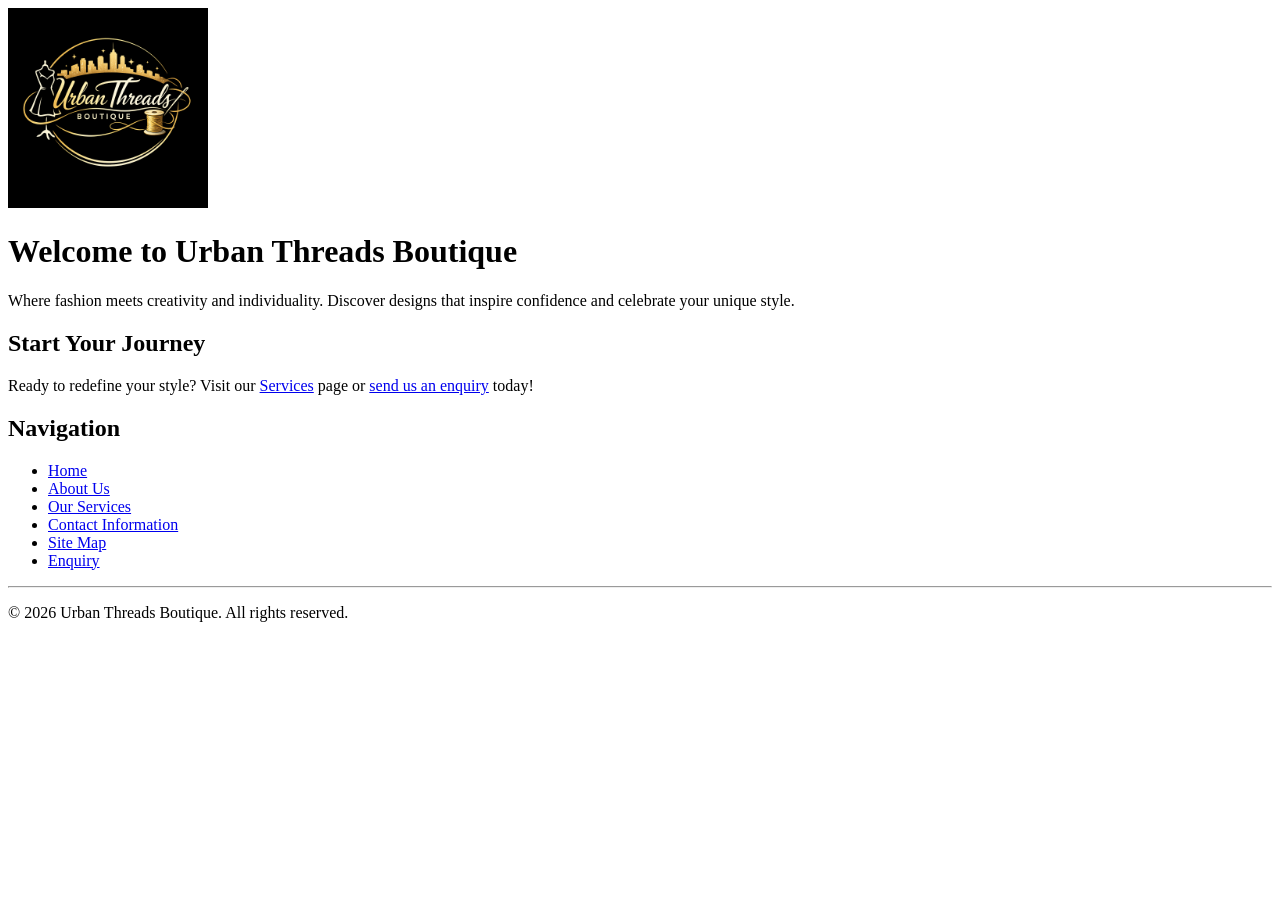
==== index.html @ 6dcc190e "Initial commit" ====
<!DOCTYPE html>
<html>
<head>
    <title>Urban Threads Boutique | Your Style, Your Story</title>
</head>
<body>

    <!-- Logo -->
    <img src="urban threads logo.jpeg" alt="Urban Threads Boutique Logo" width="200">

    <!-- Hero Heading -->
    <h1> Welcome to Urban Threads Boutique </h1>
    <p>Where fashion meets creativity and individuality. Discover designs that inspire confidence and celebrate your unique style.</p>

    <!-- Call to Action -->
    <h2>Start Your Journey</h2>
    <p>Ready to redefine your style? Visit our <a href="services.html">Services</a> page or <a href="enquiry.html">send us an enquiry</a> today!</p>

    <!-- Navigation -->
    <h2>Navigation</h2>
    <ul>
        <li><a href="index.html">Home</a></li>
        <li><a href="about.html">About Us</a></li>
        <li><a href="services.html">Our Services</a></li>
        <li><a href="contact.html">Contact Information</a></li>
        <li><a href="sitemap.html">Site Map</a></li>
        <li><a href="enquiry.html">Enquiry</a></li>
    </ul>

    <!-- Footer -->
    <hr>
    <p>&copy; 2026 Urban Threads Boutique. All rights reserved.</p>

</body>
</html>
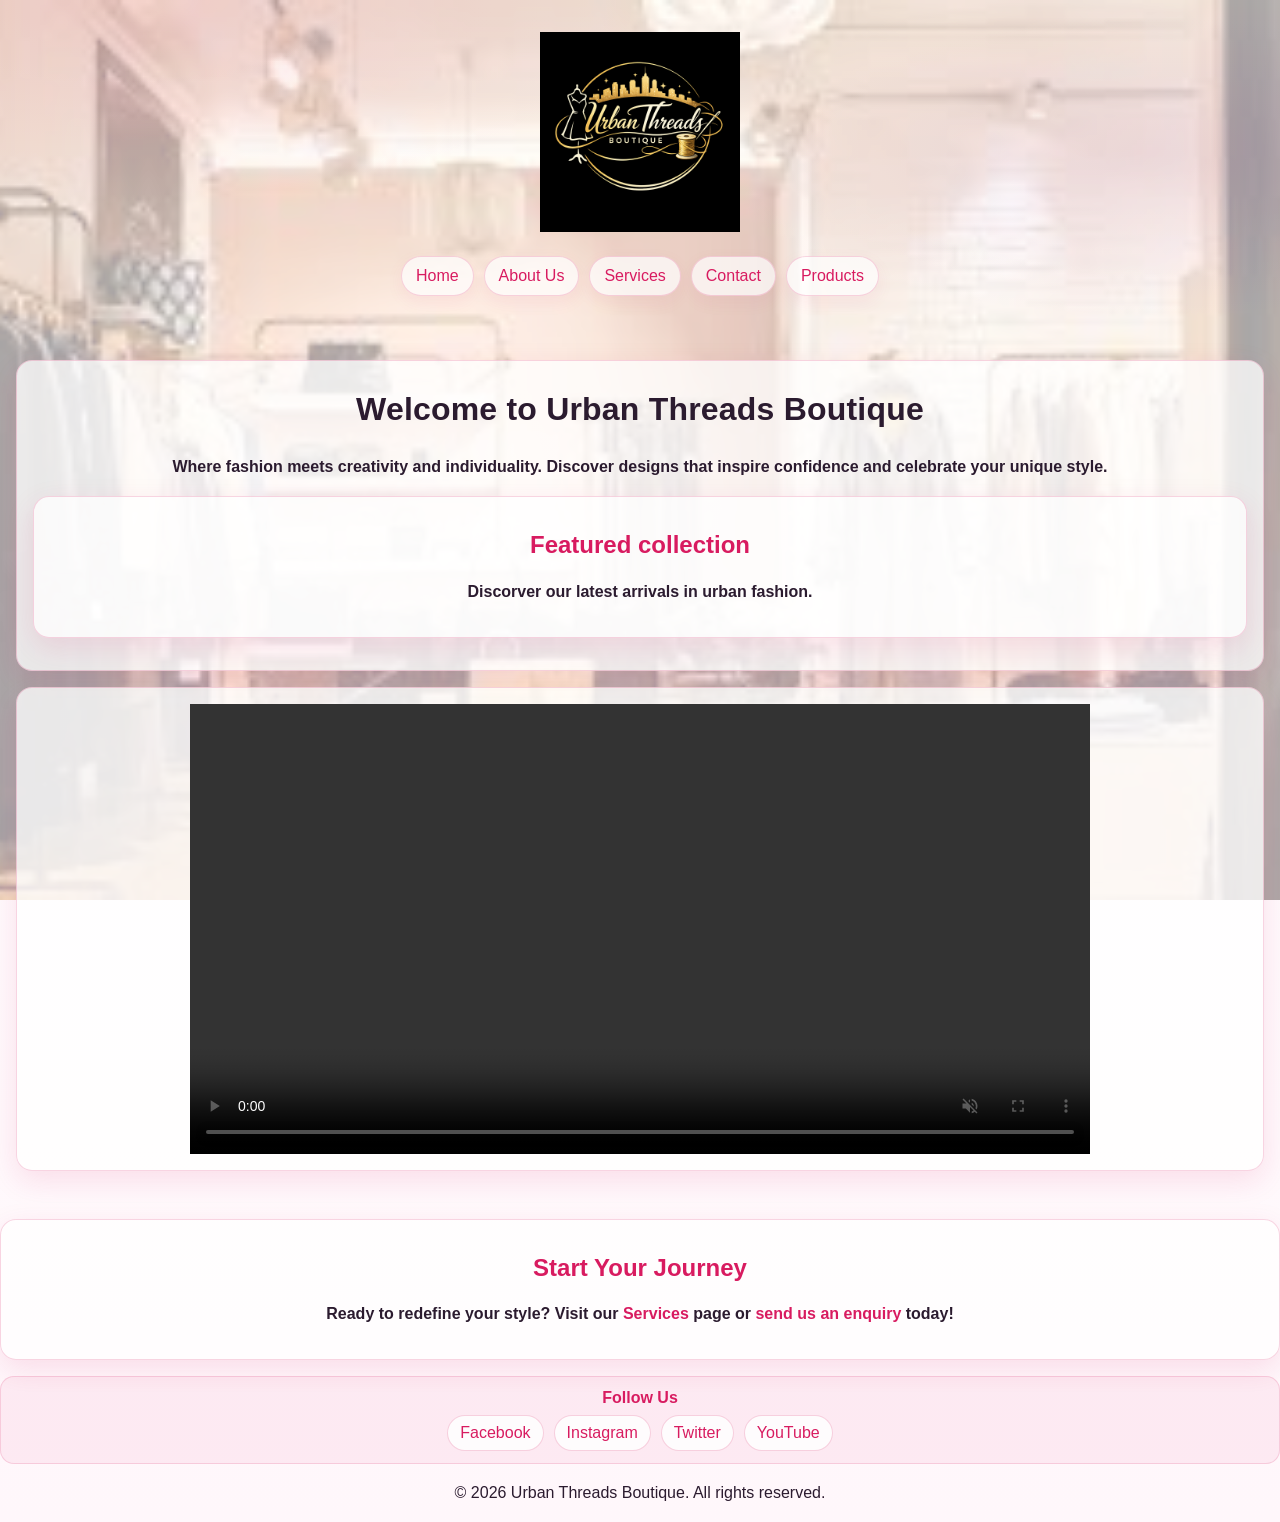
==== commit 5dd0974b: "Save project updates" ====
--- a/index.html
+++ b/index.html
@@ -1,35 +1,89 @@
 <!DOCTYPE html>
 <html>
 <head>
-    <title>Urban Threads Boutique | Your Style, Your Story</title>
+    <meta charset="UTF-8">
+    <meta name="viewport" content="width=device-width, initial-scale=1.0">
+    <meta name="description" content="Learn about Urban Threads Boutique: our mission, vision, values, history, and team. Founded by Mukhethwa, we provide best quality women clothing.">
+    <meta name="keywords" content="about Urban Threads Boutique , mission, vision, values, history, team, best quality women clothing, Polokwane">
+    <title>Urban Threads Boutique | Your Style, Your Story | Home</title>
+    <link rel="stylesheet" href="CSS/style.css">
+    <meta name="description" content="Urban Threads Boutique - feminine, custom clothing and fashion consultation." />
 </head>
-<body>
+ <body>
+    <header>
 
-    <!-- Logo -->
-    <img src="urban threads logo.jpeg" alt="Urban Threads Boutique Logo" width="200">
+          <div class="page-bg" aria-hidden="true"></div>
+
+            <main class="page-content">
+
+            <!-- Logo -->
+             <img src="assests/urban threads logo.jpeg" alt="Urban Threads Boutique Logo" width="200">
+
+        <!-- Navigation -->
+        <nav>
+        <div style="text-align:center;">
+         <h2 style="margin-top:18px; color: var(--primary);"></h2>
+            <ul style="list-style:none; padding-left:0; display:flex; flex-wrap:wrap; justify-content:center; gap:10px; margin:0;">
+            <li><a href="index.html">Home</a></li>
+            <li><a href="pages/About.html">About Us</a></li>
+            <li><a href="pages/Services.html">Services</a></li>
+            <li><a href="pages/Contact.html">Contact</a></li>
+            <li><a href="pages/product.html">Products</a></li>
+            </ul>
+        </div>
+        </nav>
+    </header>
 
     <!-- Hero Heading -->
-    <h1> Welcome to Urban Threads Boutique </h1>
-    <p>Where fashion meets creativity and individuality. Discover designs that inspire confidence and celebrate your unique style.</p>
+     <main>
+    <section>
+        <strong>
+        <h1 style="text-align:center;">Welcome to Urban Threads Boutique</h1>
+        <p style="text-align:center; margin-top:6px;">
+            Where fashion meets creativity and individuality. Discover designs that inspire confidence
+            and celebrate your unique style. </p>
+            <section class="featured" style="text-align: center;">
+               <h2>Featured collection</h2>
+               <p>Discorver our latest arrivals in urban fashion.</p>
+            </section>
+        </strong>
+    </section>
+      <section class="video">
+                <video controls autoplay muted loop>
+                    <source src="assests/8195083-uhd_3840_2160_25fps.mp4" type="video/mp4">
+                </video>
+            </section>
+    </main>
+
 
     <!-- Call to Action -->
-    <h2>Start Your Journey</h2>
-    <p>Ready to redefine your style? Visit our <a href="services.html">Services</a> page or <a href="enquiry.html">send us an enquiry</a> today!</p>
+    <section>
+        <strong>
+        <h2 style="text-align:center; margin-top:18px;">Start Your Journey</h2>
+        <p style="text-align:center;">
+            Ready to redefine your style? Visit our <a href="pages/Services.html">Services</a> page
+            or <a href="pages/enquiry.html">send us an enquiry</a> today!
+        </p>
+        </strong>
+    </section>
 
-    <!-- Navigation -->
-    <h2>Navigation</h2>
-    <ul>
-        <li><a href="index.html">Home</a></li>
-        <li><a href="about.html">About Us</a></li>
-        <li><a href="services.html">Our Services</a></li>
-        <li><a href="contact.html">Contact Information</a></li>
-        <li><a href="sitemap.html">Site Map</a></li>
-        <li><a href="enquiry.html">Enquiry</a></li>
-    </ul>
+
+
 
     <!-- Footer -->
-    <hr>
+    <div style="text-align:center;">
+     <div class="social">
+        <h4>Follow Us</h4>
+        <div class="social-links" style="justify-content:center;">
+            <a href="https://facebook.com">Facebook</a>
+            <a href="https://instagram.com" class="instagram">Instagram</a>
+            <a href="https://twitter.com" class="twitter">Twitter</a>
+            <a href="https://youtube.com" class="youtube">YouTube</a>
+        </div>
+     </div>
+    </div>
     <p>&copy; 2026 Urban Threads Boutique. All rights reserved.</p>
 
+    </main>
 </body>
 </html>
--- a/CSS/style.css
+++ b/CSS/style.css
@@ -0,0 +1,259 @@
+/* Urban Threads Boutique - Feminine, modern styling */
+
+:root{
+  --bg: #fff7fb;
+  --card: #ffffff;
+  --text: #2b1b2f;
+  --muted: #6b5a6f;
+  --primary: #d81b60;      /* rose */
+  --primary2: #8e24aa;     /* purple */
+  --accent: #ff4081;
+  --border: rgba(216, 27, 96, 0.18);
+  --shadow: 0 10px 30px rgba(216, 27, 96, 0.12);
+}
+
+*{ box-sizing: border-box; }
+
+body{
+  margin:0;
+  font-family: "Segoe UI", Tahoma, Geneva, Verdana, sans-serif;
+  color: var(--text);
+  background:
+    radial-gradient(900px 350px at 10% 0%, rgba(216,27,96,0.15), transparent 60%),
+    radial-gradient(800px 300px at 90% 10%, rgba(142,36,170,0.12), transparent 55%),
+    linear-gradient(180deg, #fff, var(--bg));
+  text-align:center;
+}
+
+a{ color: var(--primary); text-decoration: none; }
+a:hover{ text-decoration: underline; }
+
+header, main, footer{ padding: 16px; }
+
+.container{
+  max-width: 980px;
+  margin: 0 auto;
+  padding: 0 16px;
+}
+
+/* Hero */
+img{ max-width: 100%; height: auto; }
+
+/* Index background image */
+.page-bg{
+  position: fixed;
+  inset: 0;
+  background-image: url("../assests/backgroung pic 3.jpg");
+  background-size: cover;
+  background-position: center;
+  background-repeat: no-repeat;
+  opacity: 0.35;
+  z-index: -1;
+}
+
+/* Index video */
+section.video video{
+  width: 100%;
+  max-width: 900px;
+  height: auto;
+  display:block;
+  margin: 0 auto;
+  object-fit: contain;
+}
+
+
+
+@media (max-width: 600px){
+  section.video video{
+    max-width: 100%;
+    width: 100%;
+  }
+}
+
+.page-bg{
+  position: fixed;
+  inset: 0;
+  background-image: url("../assests/backgroung pic 3.jpg");
+  background-size: cover;
+  background-position: center;
+  background-repeat: no-repeat;
+  opacity: 0.35;
+  z-index: -1;
+}
+
+.page-content{
+  position: relative;
+  z-index: 1;
+}
+
+
+/* Nav */
+ul{ padding-left: 0; margin: 0; }
+
+nav ul{
+  margin: 10px 0 0;
+  padding: 0;
+  list-style: none;
+  display: flex;
+  flex-wrap: wrap;
+  gap: 10px;
+}
+
+nav li{ margin:0; }
+
+nav a{
+  display:inline-block;
+  padding: 10px 14px;
+  border-radius: 999px;
+  border: 1px solid var(--border);
+  background: rgba(255,255,255,0.7);
+  box-shadow: 0 6px 18px rgba(216,27,96,0.06);
+  transition: transform .15s ease, box-shadow .15s ease, border-color .15s ease;
+}
+
+nav a:hover{
+  transform: translateY(-1px);
+  box-shadow: 0 10px 24px rgba(216,27,96,0.12);
+  border-color: rgba(216,27,96,0.35);
+  text-decoration: none;
+}
+
+/* Cards */
+section{
+  margin: 16px 0;
+  background: rgba(255,255,255,0.75);
+  border: 1px solid var(--border);
+  border-radius: 16px;
+  padding: 16px;
+  box-shadow: var(--shadow);
+}
+
+h1{
+  margin-top: 14px;
+  font-size: 2rem;
+  letter-spacing: 0.2px;
+}
+
+h2{
+  color: var(--primary);
+  margin-top: 18px;
+}
+
+p{ line-height: 1.6; }
+
+hr{
+  border: none;
+  border-top: 1px solid rgba(216,27,96,0.18);
+  margin: 18px 0;
+}
+
+/* Product list */
+ul.products-list{
+  list-style: none;
+  padding: 0;
+  margin: 0;
+  display: grid;
+  grid-template-columns: repeat(auto-fit, minmax(220px, 1fr));
+  gap: 18px;
+  justify-items: center;
+}
+
+ul.products-list > li{
+  margin: 0;
+  width: 100%;
+}
+
+/* When product lists are not using .products-list */
+li{ margin: 8px 0; }
+
+
+ul li img{
+  border-radius: 12px;
+  border: 1px solid rgba(216,27,96,0.18);
+}
+
+/* Social footer */
+footer, .social{ } 
+footer{ text-align:center; }
+footer .footer-content{ text-align:center; }
+
+.social{
+  margin: 10px 0 4px;
+  padding: 12px;
+  border-radius: 14px;
+  background: rgba(216,27,96,0.06);
+  border: 1px solid rgba(216,27,96,0.15);
+}
+
+.social h4{
+  margin: 0 0 8px;
+  color: var(--primary);
+}
+
+.social-links{
+  display: flex;
+  flex-wrap: wrap;
+  gap: 10px;
+}
+
+.social-links a{
+  padding: 8px 12px;
+  border-radius: 999px;
+  border: 1px solid rgba(216,27,96,0.2);
+  background: rgba(255,255,255,0.85);
+}
+
+.social-links a:hover{ text-decoration:none; background: rgba(216,27,96,0.09); }
+
+/* Forms */
+input, textarea, button{
+  font: inherit;
+}
+
+input, textarea{
+  width: 100%;
+  padding: 10px 12px;
+  border-radius: 12px;
+  border: 1px solid rgba(216,27,96,0.25);
+  background: rgba(255,255,255,0.9);
+  margin-top: 6px;
+  margin-bottom: 10px;
+}
+
+button, input[type="submit"]{
+  border: none;
+  padding: 10px 16px;
+  border-radius: 999px;
+  color: white;
+  background: linear-gradient(135deg, var(--primary), var(--primary2));
+  cursor: pointer;
+  box-shadow: 0 12px 26px rgba(216,27,96,0.2);
+}
+
+button:hover, input[type="submit"]:hover{
+  filter: brightness(1.03);
+}
+
+/* Product page helpers */
+html{ scroll-behavior: smooth; }
+
+.jump-to-enquiry{
+  display:inline-block;
+  padding: 10px 16px;
+  border-radius: 999px;
+  border: 1px solid rgba(216,27,96,0.25);
+  background: rgba(255,255,255,0.85);
+}
+
+.jump-to-enquiry:hover{
+  text-decoration:none;
+  background: rgba(216,27,96,0.09);
+}
+
+/* Responsive */
+@media (max-width: 600px){
+  h1{ font-size: 1.5rem; }
+  nav a{ padding: 9px 12px; }
+}
+
+
